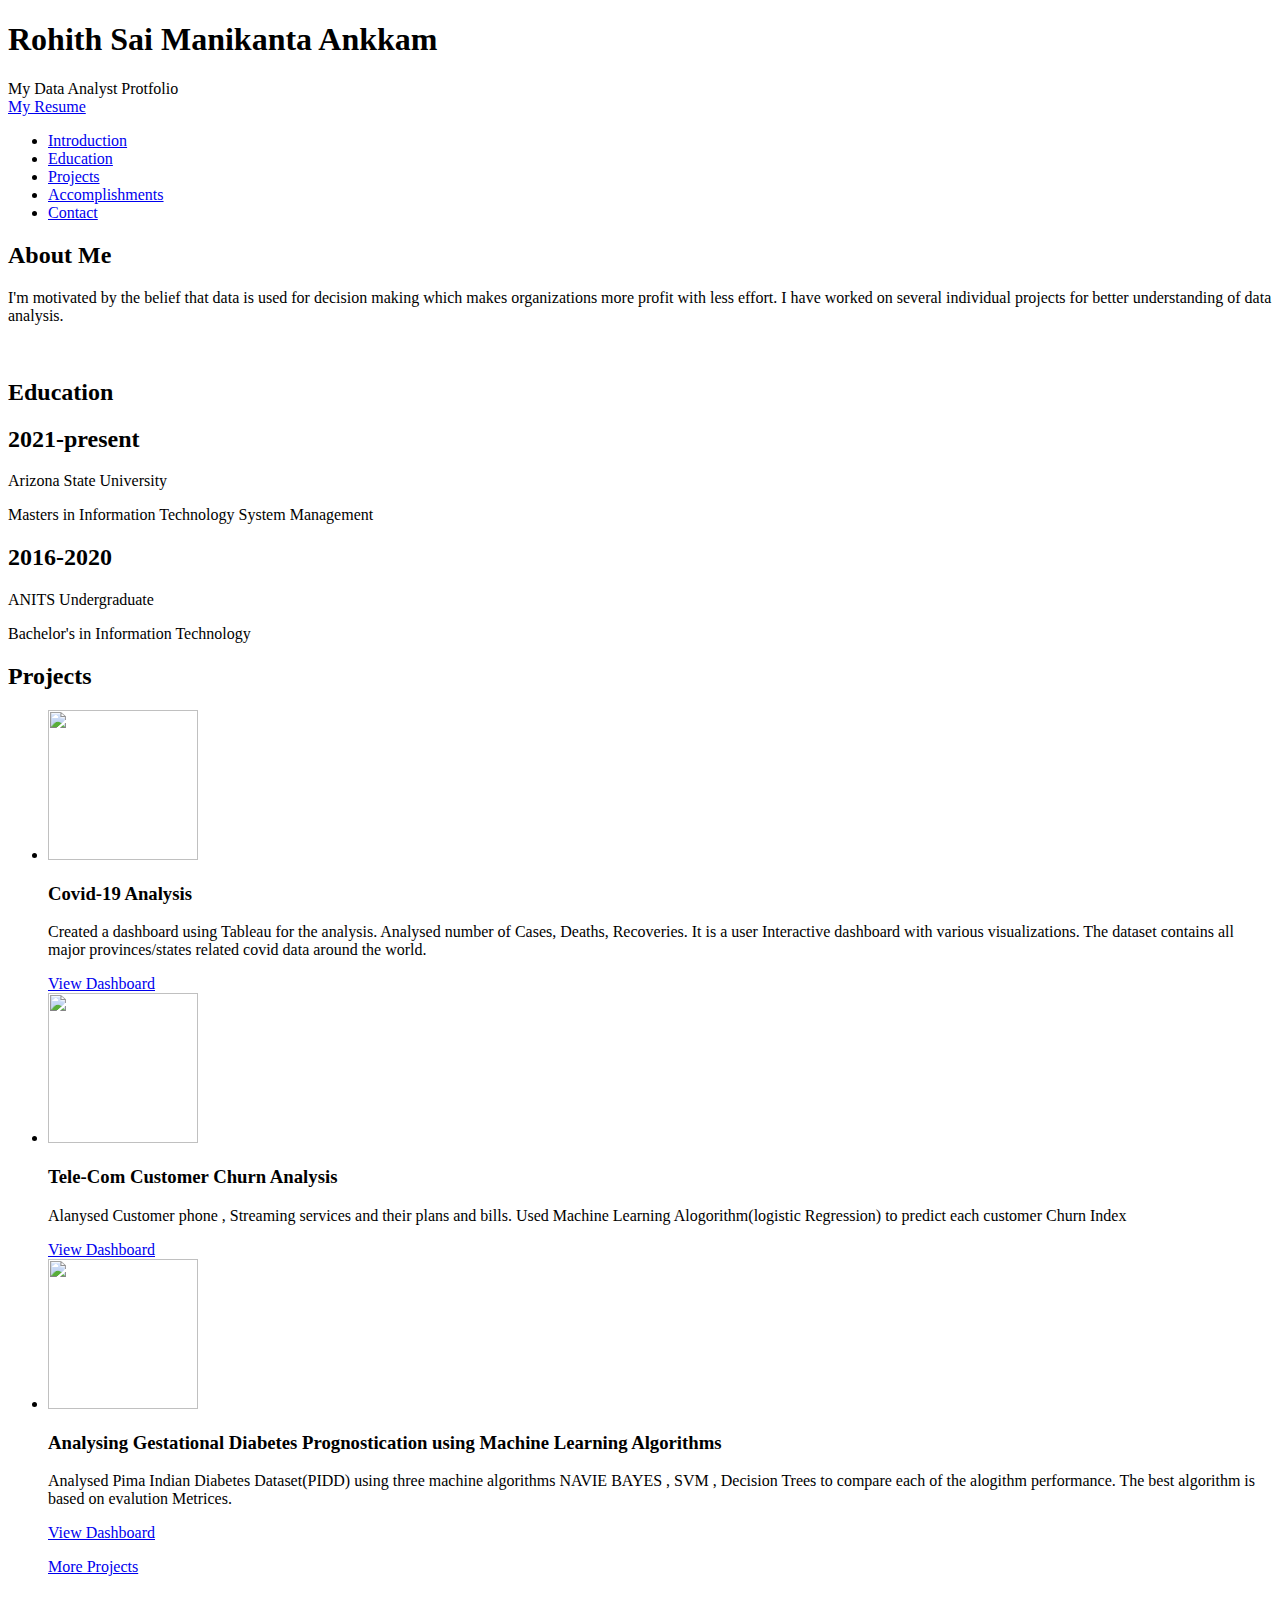
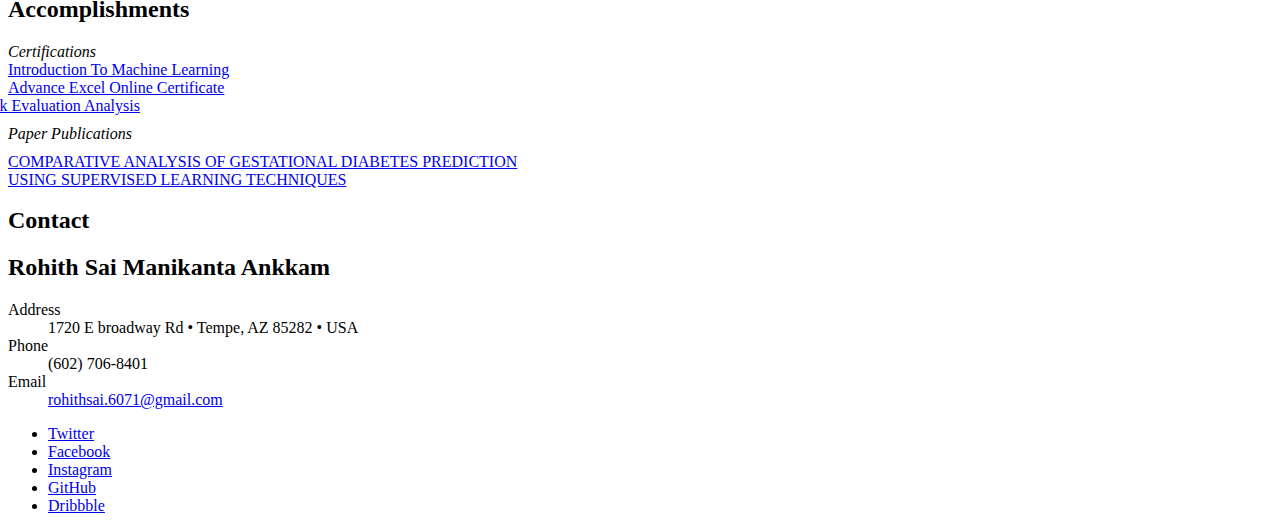
==== index.html @ 49d2aedd "Update index.html" ====
<!DOCTYPE HTML>
<!--
	Stellar by HTML5 UP
	html5up.net | @ajlkn
	Free for personal and commercial use under the CCA 3.0 license (html5up.net/license)
-->
<html>
	<head>
		<title>Portfolio</title>
		<meta charset="utf-8" />
		<meta name="viewport" content="width=device-width, initial-scale=1, user-scalable=no" />
		<link rel="stylesheet" href="assets/css/main.css" />
		<noscript><link rel="stylesheet" href="assets/css/noscript.css" /></noscript>
	</head>
	<body class="is-preload">

		<!-- Wrapper -->
			<div id="wrapper">

				<!-- Header -->
					<header id="header" class="alt">
						<h1>Rohith Sai Manikanta Ankkam</h1>
						<p>My Data Analyst Protfolio<br />
						 <a href="https://docs.google.com/document/d/1GFdLxNefUXGvyQDYwxgC7YIqSSCrWwPi/edit?usp=sharing&ouid=108435584949988230572&rtpof=true&sd=true">My Resume </a>
					</header>

				<!-- Nav -->
					<nav id="nav">
						<ul>
							<li><a href="#intro" class="active">Introduction</a></li>
							<li><a href="#education" >Education</a></li>
							<li><a href="#first">Projects</a></li>
							<li><a href="#second">Accomplishments</a></li>
							<li><a href="#cta">Contact</a></li>
						</ul>
					</nav>

				<!-- Main -->
					<div id="main">

						<!-- Introduction -->
							<section id="intro" class="main">
								<div class="spotlight">
									<div class="content">
										<header class="major">
											<h2>About Me</h2>
										</header>
										<p>
											I'm motivated by the belief that data is used for decision making which makes organizations more profit with less effort.
											I have worked on several individual projects for better understanding of data analysis. 
										</p>
									</div>
									<span class="image"><img src="images/119 (2).jpg" alt="" /></span>
								</div>
							</section>
							<!--Education--------------------------------------->
							<section id="education" class="main">
								<div class="spotlight">
									<div class="content">
										<header class="major">
											<h2>Education</h2>
											</header>
											<!--Time Line-->
											<body class="is-preload">
												<div class="timeline ">
													<div class="container left">
													  <div class="content">
														<h2 class="text-body">2021-present</h2>
														<p class="text-body">Arizona State University</p>
														
														<p class="text-body" >Masters in Information Technology System Management</p>
													  </div>
													</div>
													<div class="container right">
													  <div class="content">
														<h2 class=  "text-body">2016-2020</h2>
														<p class = "text-body" >ANITS Undergraduate </p>
														<p class = "text-body">Bachelor's in Information Technology</p>
													  </div>
													</div>
												  </div>
												  
												  
											</div>
											</div>
											</section>


						<!-- First Section -->
							<section id="first" class="main special">
								<header class="major">
									<h2>Projects</h2>
								</header>
								<ul class="features">
									<li>
								<span class="image"><img src="images/covid19-1600x900.jpg" width="150"height="150"alt=""/></span> 
										<h3>Covid-19 Analysis</h3>
										<p> Created a dashboard using Tableau for the analysis. Analysed number of Cases, Deaths, Recoveries. It is a user Interactive dashboard with various visualizations.
										The dataset contains all major provinces/states related covid data around the world.
										</p>
										
						
											  <div id="ViewDashboard">
											<a href="education.html" class="button">View Dashboard</a>
											</div>
										
									</li>
									<!--Second Dashboard--------------------------------------------------->
									<li>
										<span class="image"><img src="images/images.jpg" width="150"height="150"alt=""/></span> 
										<h3>Tele-Com Customer Churn Analysis</h3>
										<p> Alanysed Customer phone , Streaming services and their plans and bills.
											Used Machine Learning Alogorithm(logistic Regression) to predict each customer Churn Index </p>
										
		
											<div id="ViewDashboard">
												<a href="customer.html" class="button">View Dashboard</a>
											
												  </div>

											
												



















											<!----change---Button size -->
									</li>
									<!--Third dashboard-------------------------------------------------------------->
									<li>
										<span class="image"><img src="images/db.jpg" width="150"height="150"alt=""/></span> 
										<h3> Analysing Gestational Diabetes Prognostication using Machine Learning Algorithms </h3>
										<p> Analysed Pima Indian Diabetes Dataset(PIDD) using three machine algorithms NAVIE BAYES , SVM , Decision Trees to compare each of the alogithm performance.
											The best algorithm is based on  evalution Metrices.
										</p>
										
								
											  <div id="ViewDashboard">
											<a href="customer.html" class="button">View Dashboard</a>
											  </div>
								</li>
								<footer>
									
									<p><a href="https://github.com/RohithSai264
										" class = "button">More Projects</a></p>
								  </footer>
								
							</section>

						<!-- Second Section -->
							<section id="second" class="main special">
								<header class="major">
									<h2>Accomplishments
									</h2>
									<head>
										<meta name="viewport" content="width=device-width, initial-scale=1">
										<script src="https://kit.fontawesome.com/782018c969.js" crossorigin="anonymous"></script>
										<!--Get your own code at fontawesome.com-->
										</head>
										<i class="fa solid fa-certificate">Certifications</i>
										
										
											<li><a href=" 
												https://www.coursera.org/account/accomplishments/certificate/NWNBVVGTA5Y8" > Introduction To Machine Learning  </a></li>
										
										<li><a href = "https://drive.google.com/file/d/1R-A1_A2KEz4Aau_yT1_Jx_pZOVPrO5oS/view?usp=sharing">Advance Excel Online Certificate</a></li>
											
											<div style = "position: relative; left :-37px">
											<li><a href = 
												"https://www.coursera.org/account/accomplishments/certificate/8ATRV8T6ZYVS" >Stock Evaluation Analysis</a></li>
												</div>

												<div style="position:relative; top: 20px;">
										<i class="fa solid fa-certificate" style="position: relative; bottom: 10px;" >Paper Publications</i>	<br>
										</div>
										<div style="position:relative; top: 20px;">
										<a href = "https://drive.google.com/file/d/1Wc-5SMnU1JwbaOYkAHvUGryWfGwe80Ov/view?usp=sharing">COMPARATIVE ANALYSIS OF
											GESTATIONAL DIABETES
											PREDICTION<br> USING SUPERVISED LEARNING TECHNIQUES</a></br>
										</br>
									</div>
								
							</section>
					

						<!-- Get Started -->
						
						 

						

				<!-- Footer -->
					
						<section id="cta" class="main special">
							<header class="major">
								<h2>Contact </h2>
							</header>
							
							<h2>Rohith Sai Manikanta Ankkam</h2>
							<dl class="alt">
								<dt>Address</dt>
								<dd>1720 E broadway Rd &bull; Tempe, AZ 85282 &bull; USA</dd>
								<dt>Phone</dt>
								<dd>(602) 706-8401</dd>
								<dt>Email</dt>
								<dd><a href="#">rohithsai.6071@gmail.com</a></dd>
							</dl>
							<ul class="icons">
								<li><a href="#" class="icon brands fa-twitter alt"><span class="label">Twitter</span></a></li>
								<li><a href="#" class="icon brands fa-facebook-f alt"><span class="label">Facebook</span></a></li>
								<li><a href="#" class="icon brands fa-instagram alt"><span class="label">Instagram</span></a></li>
								<li><a href="#" class="icon brands fa-github alt"><span class="label">GitHub</span></a></li>
								<li><a href="#" class="icon brands fa-dribbble alt"><span class="label">Dribbble</span></a></li>
							</ul>
						</section>
				
					</footer>

			</div>

		<!-- Scripts -->
			<script src="assets/js/jquery.min.js"></script>
			<script src="assets/js/jquery.scrollex.min.js"></script>
			<script src="assets/js/jquery.scrolly.min.js"></script>
			<script src="assets/js/browser.min.js"></script>
			<script src="assets/js/breakpoints.min.js"></script>
			<script src="assets/js/util.js"></script>
			<script src="assets/js/main.js"></script>
			<script type='text/javascript'>                    
			var divElement = document.getElementById('viz1661284560282');                    
			var vizElement = divElement.getElementsByTagName('object')[0];                   
			 if ( divElement.offsetWidth > 800 ) { vizElement.style.width='1600px';vizElement.style.height='2927px';} else if ( divElement.offsetWidth > 500 ) { vizElement.style.width='1600px';vizElement.style.height='2927px';} else { vizElement.style.width='100%';vizElement.style.height='3977px';}                     var scriptElement = document.createElement('script');                    scriptElement.src = 'https://public.tableau.com/javascripts/api/viz_v1.js';                   
			 vizElement.parentNode.insertBefore(scriptElement, vizElement);                </script>

	</body>
</html>
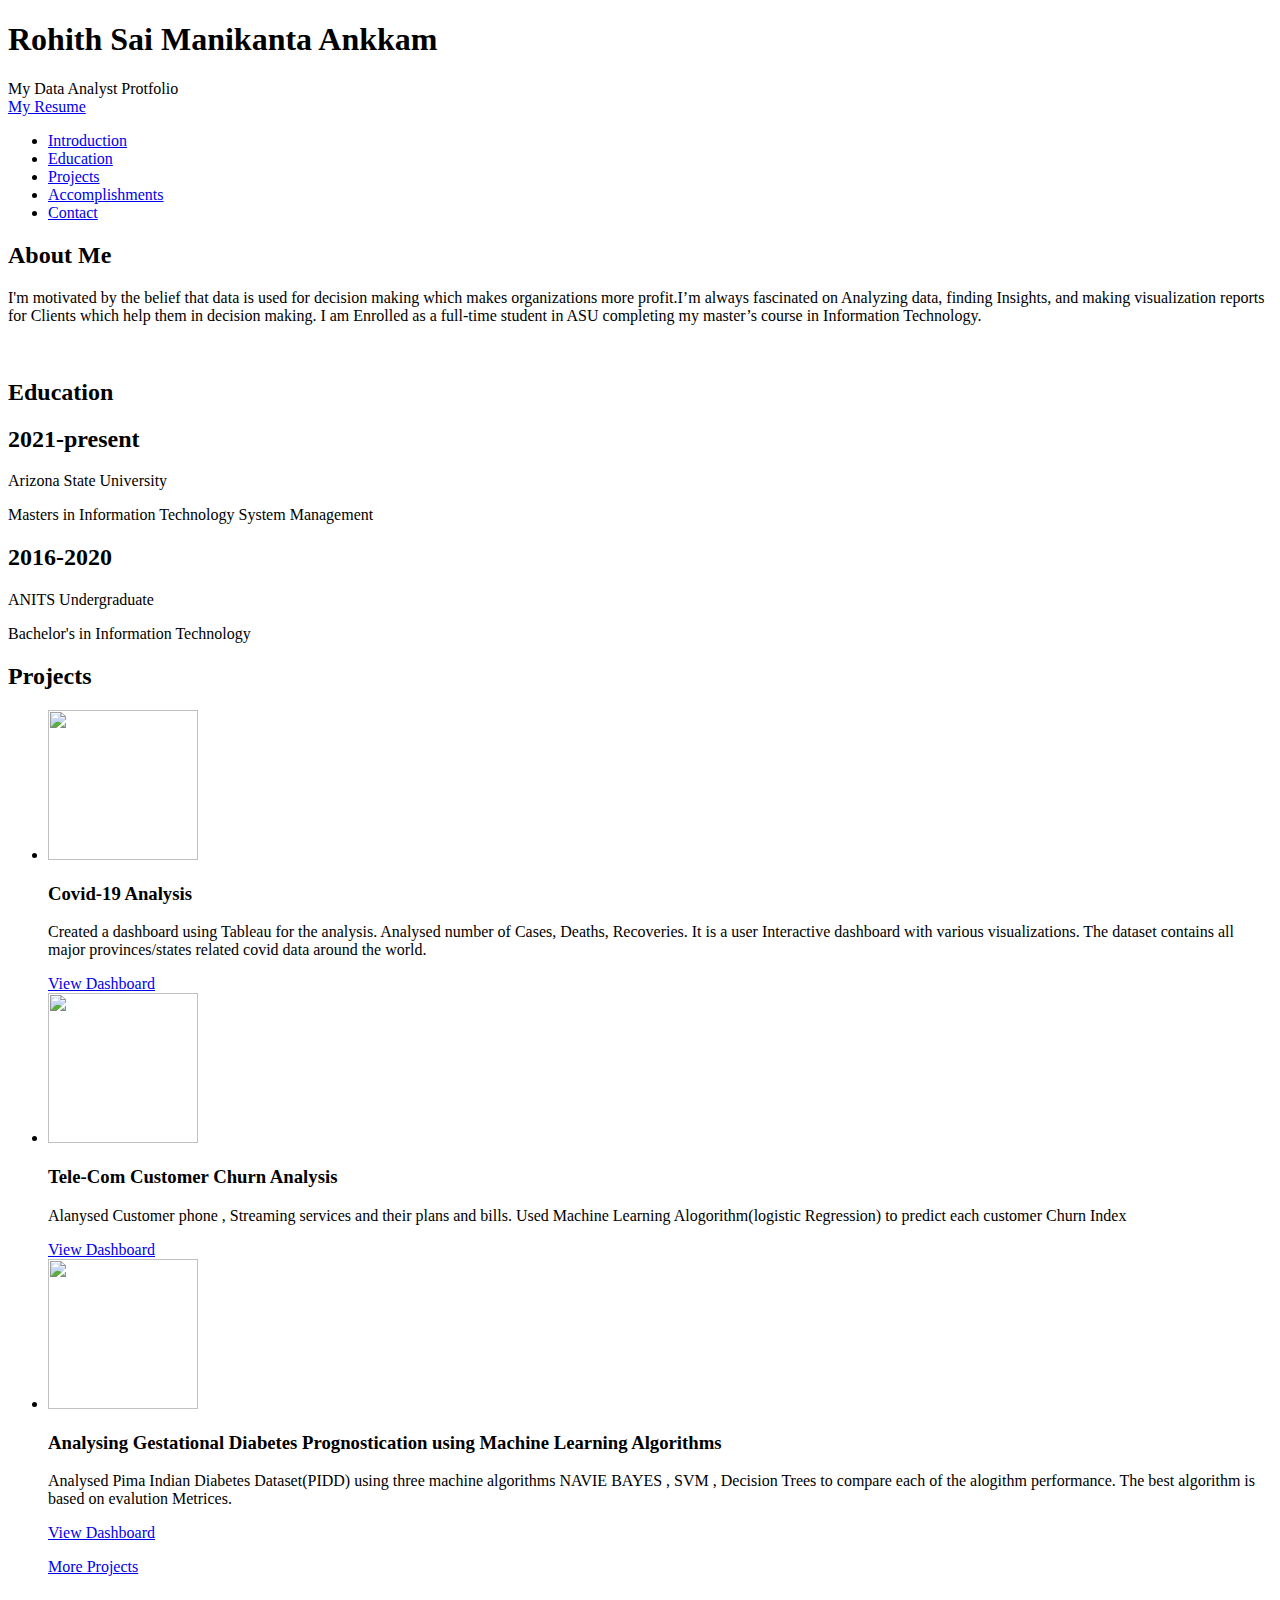
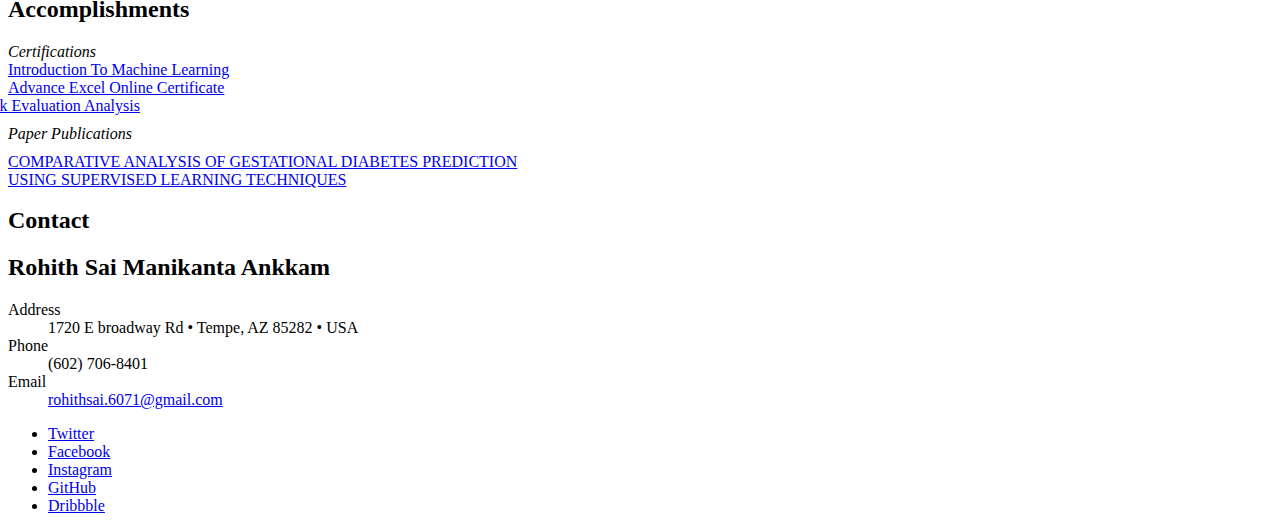
==== commit 6fc94667: "Update index.html" ====
--- a/index.html
+++ b/index.html
@@ -46,9 +46,9 @@
 											<h2>About Me</h2>
 										</header>
 										<p>
-											I'm motivated by the belief that data is used for decision making which makes organizations more profit with less effort.
-											I have worked on several individual projects for better understanding of data analysis. 
-										</p>
+											I'm motivated by the belief that data is used for decision making which makes organizations more profit.I’m always fascinated on Analyzing data, finding Insights, and making visualization reports for Clients which help them in decision making. 
+											I am Enrolled as a full-time student in ASU completing my master’s course in Information Technology.
+					
 									</div>
 									<span class="image"><img src="images/119 (2).jpg" alt="" /></span>
 								</div>
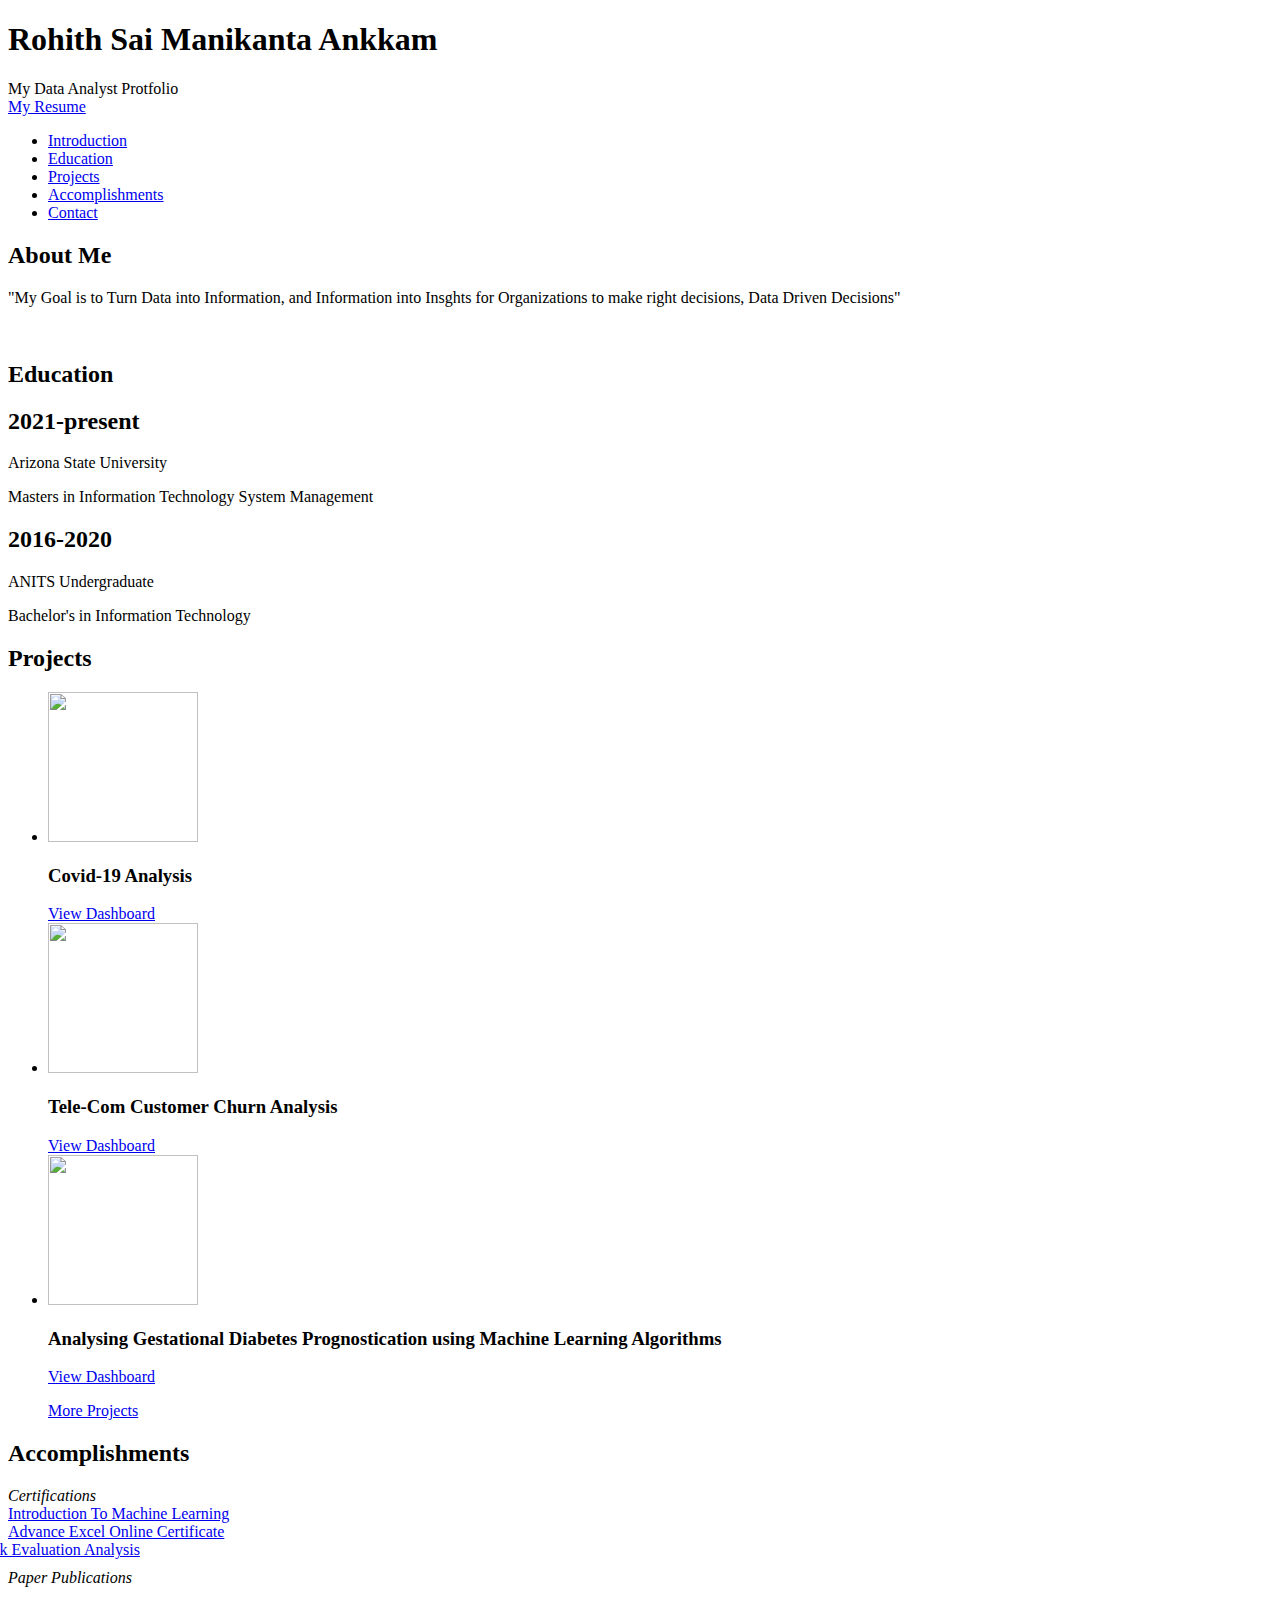
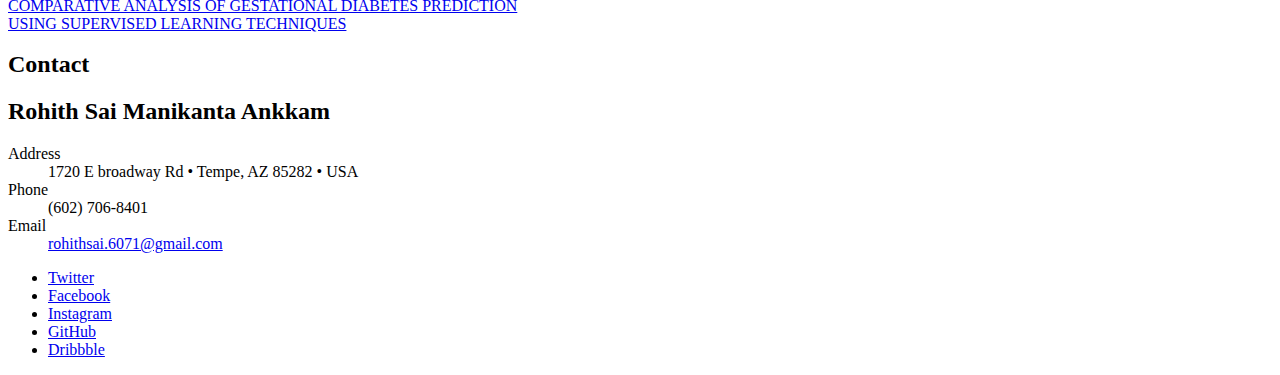
==== commit 08a4243e: "Update index.html" ====
--- a/index.html
+++ b/index.html
@@ -46,8 +46,7 @@
 											<h2>About Me</h2>
 										</header>
 										<p>
-											I'm motivated by the belief that data is used for decision making which makes organizations more profit.I’m always fascinated on Analyzing data, finding Insights, and making visualization reports for Clients which help them in decision making. 
-											I am Enrolled as a full-time student in ASU completing my master’s course in Information Technology.
+										"My Goal is to Turn Data into Information, and Information into Insghts for Organizations to make right decisions, Data Driven Decisions"
 					
 									</div>
 									<span class="image"><img src="images/119 (2).jpg" alt="" /></span>
@@ -95,9 +94,6 @@
 									<li>
 								<span class="image"><img src="images/covid19-1600x900.jpg" width="150"height="150"alt=""/></span> 
 										<h3>Covid-19 Analysis</h3>
-										<p> Created a dashboard using Tableau for the analysis. Analysed number of Cases, Deaths, Recoveries. It is a user Interactive dashboard with various visualizations.
-										The dataset contains all major provinces/states related covid data around the world.
-										</p>
 										
 						
 											  <div id="ViewDashboard">
@@ -109,8 +105,7 @@
 									<li>
 										<span class="image"><img src="images/images.jpg" width="150"height="150"alt=""/></span> 
 										<h3>Tele-Com Customer Churn Analysis</h3>
-										<p> Alanysed Customer phone , Streaming services and their plans and bills.
-											Used Machine Learning Alogorithm(logistic Regression) to predict each customer Churn Index </p>
+	
 										
 		
 											<div id="ViewDashboard">
@@ -145,13 +140,8 @@
 									<li>
 										<span class="image"><img src="images/db.jpg" width="150"height="150"alt=""/></span> 
 										<h3> Analysing Gestational Diabetes Prognostication using Machine Learning Algorithms </h3>
-										<p> Analysed Pima Indian Diabetes Dataset(PIDD) using three machine algorithms NAVIE BAYES , SVM , Decision Trees to compare each of the alogithm performance.
-											The best algorithm is based on  evalution Metrices.
-										</p>
-										
-								
 											  <div id="ViewDashboard">
-											<a href="customer.html" class="button">View Dashboard</a>
+											<a href="https://github.com/RohithSai264/Prediction-of-GESTATIONAL-DIABETES-PROGNOSTICATION/blob/3cf0e026cecb821e9e22b85a7bec6c8d0ed67b90/Project%20PPT.pptx" class="button">View Dashboard</a>
 											  </div>
 								</li>
 								<footer>
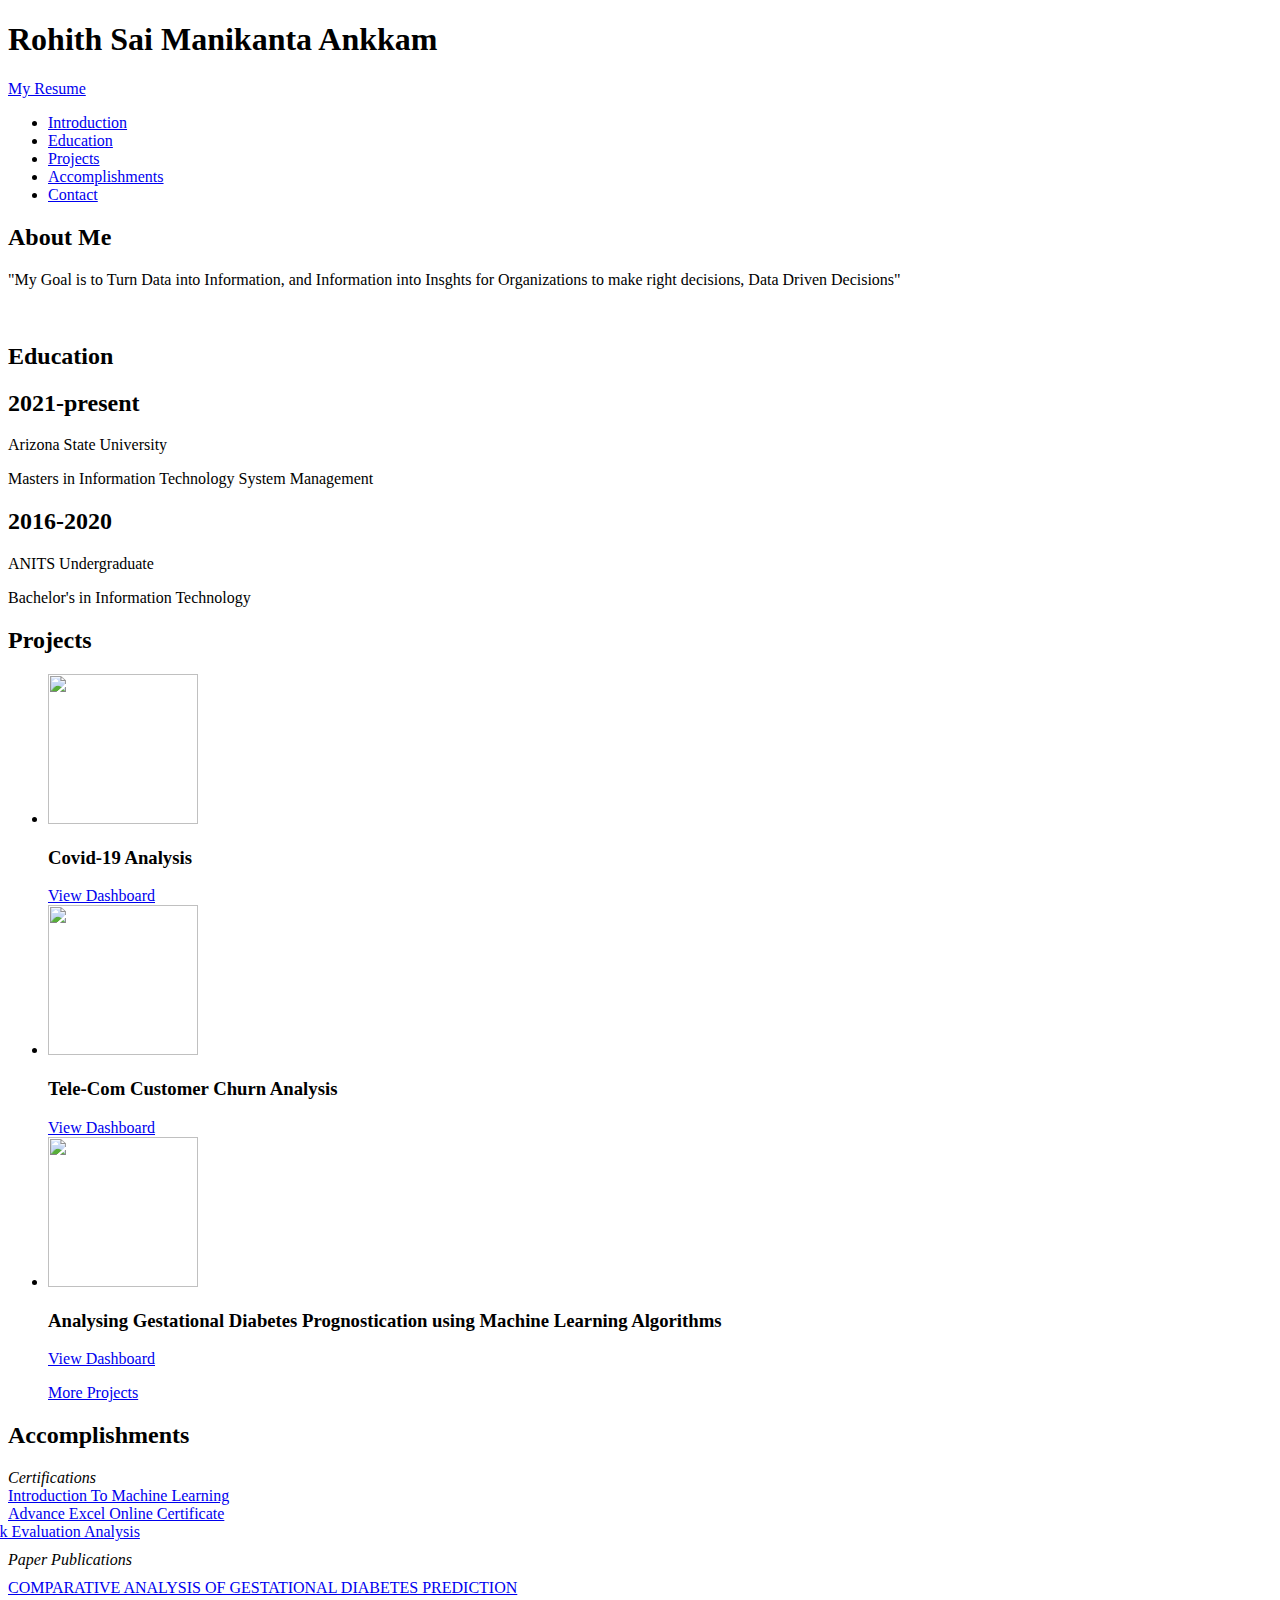
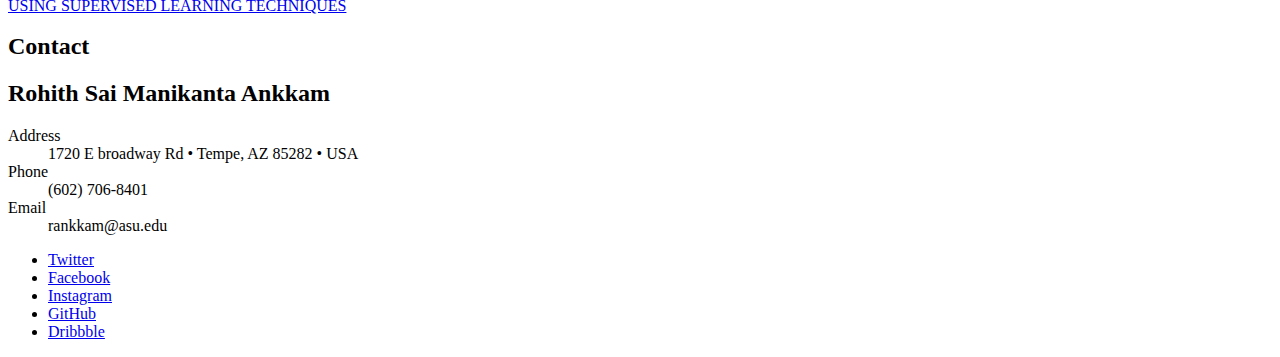
==== commit d98db103: "Update index.html" ====
--- a/index.html
+++ b/index.html
@@ -20,8 +20,7 @@
 				<!-- Header -->
 					<header id="header" class="alt">
 						<h1>Rohith Sai Manikanta Ankkam</h1>
-						<p>My Data Analyst Protfolio<br />
-						 <a href="https://docs.google.com/document/d/1GFdLxNefUXGvyQDYwxgC7YIqSSCrWwPi/edit?usp=sharing&ouid=108435584949988230572&rtpof=true&sd=true">My Resume </a>
+						 <a href="https://drive.google.com/file/d/1t_69Qr7TPbfZFRolMBbm-qrshW0R2gDk/view?usp=share_link">My Resume </a>
 					</header>
 
 				<!-- Nav -->
@@ -141,7 +140,7 @@
 										<span class="image"><img src="images/db.jpg" width="150"height="150"alt=""/></span> 
 										<h3> Analysing Gestational Diabetes Prognostication using Machine Learning Algorithms </h3>
 											  <div id="ViewDashboard">
-											<a href="https://github.com/RohithSai264/Prediction-of-GESTATIONAL-DIABETES-PROGNOSTICATION/blob/3cf0e026cecb821e9e22b85a7bec6c8d0ed67b90/Project%20PPT.pptx" class="button">View Dashboard</a>
+											<a href="https://view.officeapps.live.com/op/view.aspx?src=https%3A%2F%2Fraw.githubusercontent.com%2FRohithSai264%2FPrediction-of-GESTATIONAL-DIABETES-PROGNOSTICATION%2F3cf0e026cecb821e9e22b85a7bec6c8d0ed67b90%2FProject%2520PPT.pptx&wdOrigin=BROWSELINK">View Dashboard</a>
 											  </div>
 								</li>
 								<footer>
@@ -208,7 +207,7 @@
 								<dt>Phone</dt>
 								<dd>(602) 706-8401</dd>
 								<dt>Email</dt>
-								<dd><a href="#">rohithsai.6071@gmail.com</a></dd>
+								<dd>rankkam@asu.edu</dd>
 							</dl>
 							<ul class="icons">
 								<li><a href="#" class="icon brands fa-twitter alt"><span class="label">Twitter</span></a></li>
